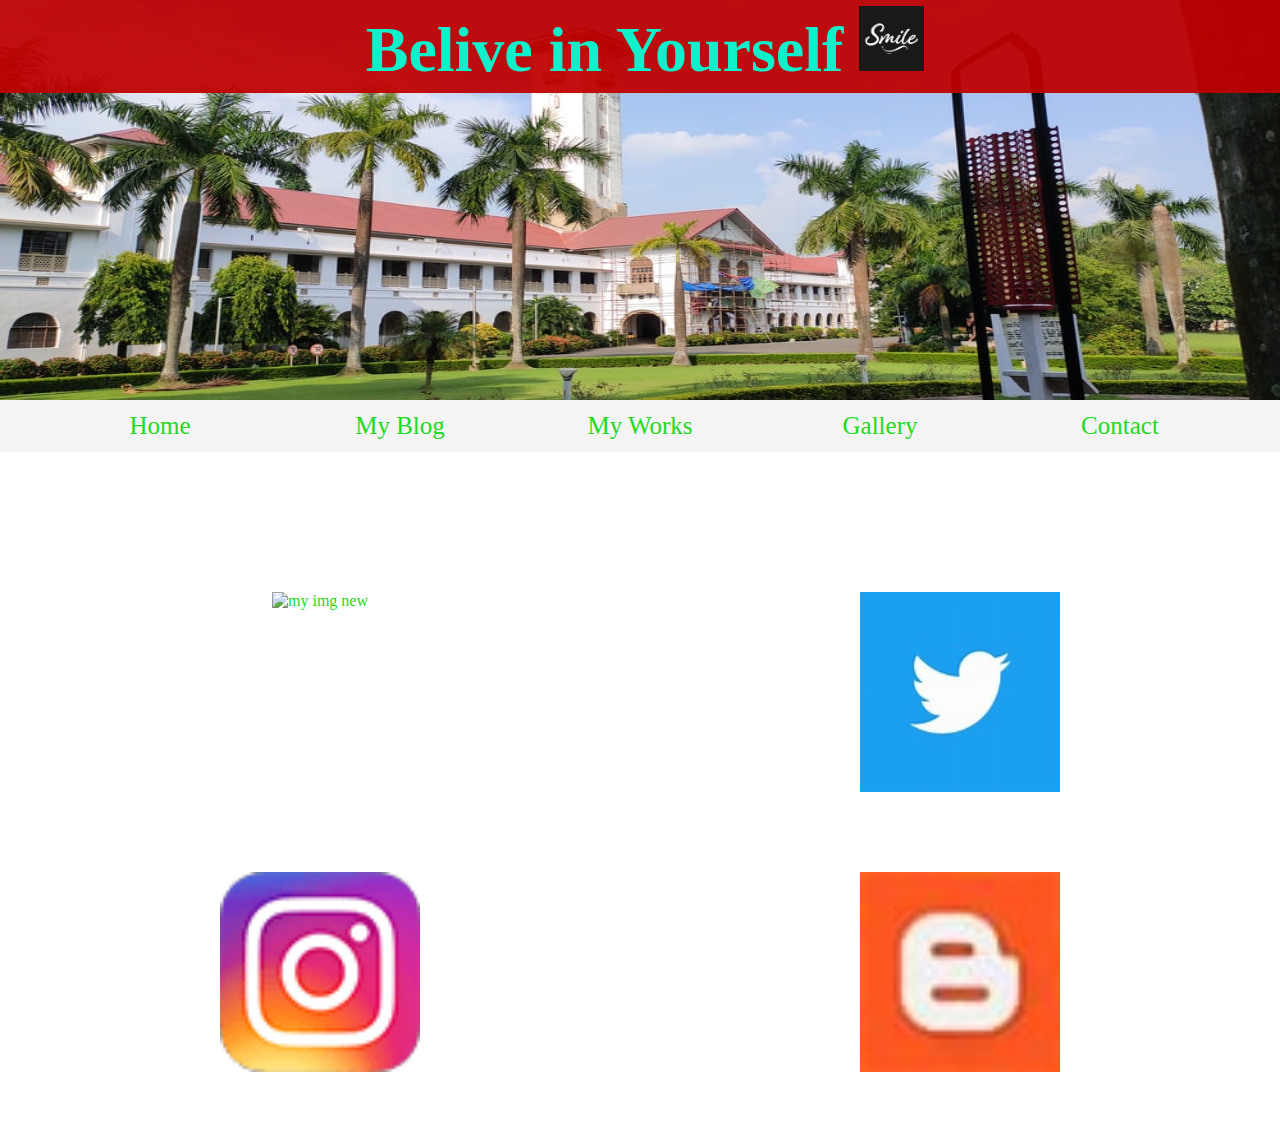
==== contacts.html @ 992b232e "Add files via upload" ====
<!DOCTYPE html>
<html lang="en">
<head>
    <meta charset="UTF-8">
    <meta http-equiv="X-UA-Compatible" content="IE=edge">
    <meta name="viewport" content="width=device-width, initial-scale=1.0">
    <title>contact</title>
    <link rel="stylesheet" href="21MI31026.html">
    <link rel="stylesheet" href="style01.css">
</head>
<body>
  <header class="w3-tangerine">
    <h1>Belive in Yourself <img src="smile.jpg" sizes="15px"> </h1>
  </header>
  <section style="margin-bottom: 0;padding-bottom: 0;height: 400px;" class="banner">
  <img src="KGP2.jpg" alt="banner">
  </section>
 
  <nav class="navigation">
      
      <ul>
          <li ><a href="21MI31026.html">Home</a>
          </li><li><a href="myblog.01.html">My Blog</a>
          </li><li><a href="mywork01.html">My Works</a>
          </li><li><a href="gallery.html">Gallery</a>
       </li><li><a href="contacts.html">Contact</a>
          
      </li>
      </ul>
  </nav>
    <div id="wrap">
        <div class="box">
          <a href="https://www.facebook.com/bkumar0750"><img src="fb.1.img" alt="my img new" height="200px" width="200px"></a>
        </div>
        <div class="box">
          <a href="https://www.twitter.com/BhuneshwarNet19 "><img src="twitter.1.jpg" alt="My image" height="200px" width="200px"></a>
        </div>
        <div class="box">
            <a href="https://www.instagram.com/bkumar0750 "><img src="insta.1.png" alt="My image" height="200px" width="200px"></a>
          </div>
        <div class="box">
          <a href="#"><img src="my blog.1.jpg" alt="My image" height="200px" width="200px"></a>
        </div>
        

        
        </div>
    <a href="contacts.html"><abbr title="More Contacts"><img src="more.1.jpg" alt="My image" class="more_contacts" height="0px" width="0px"></abbr></a>
    
</body>
</html>
---- style01.css ----
header{
    background-color: rgba(190, 0, 0, 0.938);
    text-align: center;
    position: fixed;
    width:100%;
    top:0;
    left:0;
    color: rgb(155, 40, 255);
    z-index: 3;
    
    -webkit-animation-delay: 0.1s;
    -webkit-animation-name: fontfix;
    -webkit-animation-duration: 1s;
    -webkit-animation-iteration-count: 1;
    -webkit-animation-timing-function: linear;
}

@-webkit-keyframes fontfix {
    from { opacity: 0; }
    to   { opacity: 1; }
}
.w3-tangerine {
  font-family: "Tangerine", serif;
  font-size: 32px;
  color: rgb(15, 241, 203);
  align-content: center;
}
.w3-tangerine h1 img{
    height: 65px;
    width: 65px;
    animation: oscillate 2s;
    animation-iteration-count: infinite;
}
@keyframes oscillate{
    0%{transform: rotateZ(-20deg);}
    50%{transform: rotateZ(45deg);}
    100%{transform: rotateZ(-20deg);}
}
.more_contacts{
    animation: alternate-reverse 0.1s;
    animation-iteration-count: infinite;
}
.more_contacts:hover{
    animation: shake 0.5s;
    animation-iteration-count: infinite;
    height="100px"; width="100px";
}
.inst{
    animation: forwards;
    animation-iteration-count: infinite;
    height: 100px;width: 100px;
    size-adjust: center;
}
@keyframes shake {
  0% { transform: translate(4px, 4px) rotate(0deg); }
  10% { transform: translate(-4px, -8px) rotate(-10deg); }
  20% { transform: translate(-12px, 0px) rotate(10deg); }
  30% { transform: translate(12px, 8px) rotate(0deg); }
  40% { transform: translate(4px, -4px) rotate(10deg); }
  50% { transform: translate(-4px, 8px) rotate(-10deg); }
  60% { transform: translate(-12px, 4px) rotate(0deg); }
  70% { transform: translate(12px, 4px) rotate(-10deg); }
  80% { transform: translate(-4px, -4px) rotate(10deg); }
  90% { transform: translate(4px, 8px) rotate(0deg); }
  100% { transform: translate(4px, -8px) rotate(-10deg); }
}


header h1{
    display: inline-block;
    padding: 6px 12px;
    margin-left: 10px;
}

.banner img{
    min-width: 100%;
    height:400px;
}
nav{
    padding: 0px;
    position:sticky;
    top:92px;
    box-sizing: border-box;
    z-index: 1;
    background-color: #f4f4f4;

}
footer{
    position: fixed;
    bottom:0px;
    width: 100%;
}
footer p{
    margin: 0;
    padding: 0;
    font-size: 15px;
}
body, ul, li,h1,h2, a{
    margin: 0;
    padding:0;
}

nav ul{
    max-width: 1200px;
    margin: 0px auto ;
    white-space: nowrap;
}
nav li{
    width: 20%;
    font-size: 25px;
    display: inline-block;
    text-decoration: none;
    padding: 12px 0;
    text-align: center;
}
nav li:hover{
    background-color: #70e9af;
}
 a{
    text-decoration: inherit;
    color: #21da21;
    padding: 5px 25px;
    text-align: center;
   
}
.works a:hover{
    text-shadow: 2px 2px #919191;
}
main{
    width:1200px;
    max-width: 100%;
    margin: 80px auto;
    padding: 0 40px;
    box-sizing: border-box;
}
article h2{
    color: brown;
    font-size: 35px;
}
article p{
    line-height: 2em;
    color: #4b4b4b;
}
.imgs{
    margin: 100px 0;
    white-space: nowrap;
}
.imgs li{
    display: inline-block;
    width:30%;
    margin: 50px 10%;    
}
.imgs li img{
    max-width: 100%;
    border-radius: 70px;
    transition: transform 0.6s;
    transform-style: preserve-3d;
    
}
.imgs li img:hover{
    transform: rotateY(180deg);
}
span{
    font-size: 2em;
    color: rgb(253, 123, 62);

}

.opinion{
    background-color: rgba(200,200,200,1);
    box-shadow: 0px -4px 5px 0px rgba(200,200,200,0.5);
/*box-shadow: 0px -12px 18px 0px rgba(56,56,56,1);*/
   padding: 20px 20px;
   color: #333333;
   text-shadow: #f4f4f4;
   font-size: larger;
   line-height: 1.5em;
   max-width: 100%;
}
.opinion li a img{
    transition: transform 0.5s;
}
.opinion li a img:hover{
    transform: rotate(360deg);
}
.box a img:hover{
    -webkit-filter: grayscale(100%);
  filter: grayscale(100%);
}
.round{
    border: 2px solid #929292;
    border-radius: 30px;
    padding: 5px 15px;
}
.contact{
    
    white-space: nowrap;
    box-sizing: border-box;
    size-adjust: center ;
}
.contact li{
    display: inline-block;
    width: 5%;
    margin: 5px 5%;
    size-adjust: center;
    align-items: center;
}
#wrap{
    width:100%;
    margin:100px auto;
}
.box{
    box-sizing: border-box;
    float:left;
    width:20%;
    height:200px;
    margin:40px 15%;
    text-align: center;
}
.box a img:hover{
    height: 205px;
    width: 205px;
}
section img{
    max-width: 100%;
}
p{
    font-size: 20px;
}
.intro{
    font-size: 30px;
}
/* Making the page responsive*/

@media screen and (max-width: 750px){
    .imgs li{
        width: 70%;
        display: block;
        margin: 25px auto;
    }
    .intro{font-size: 25px;}
    header{
        position: static;
    }
    .banner img{
        height: 400px;
    }
    .navigation a{
        padding: 4px 5px;
    }
    nav li{
        font-size: 20px;
    }
    
    nav{
        position: sticky;
        top:0;
    }
    .box a img{
        height: 100px;
        width: 100px;
    }
    .box a img:hover{
        height: 105px;
        width: 105px;
    }
    .w3-tangerine{
        font-size: 20px;
    }
    .w3-tangerine h1 img{
    height: 40px;
    width: 40px;
}
    .opinion li a img{
        height: 50px;
        width: 50px;
    }
    .opinion li a{

        margin: 0; 
        padding: 0;
    }
    .box a{
        padding: 0;
        margin: 0;
        align-items: center;
    }

}
@media screen and (max-width: 500px){
    .opinion li a img{
        height: 30px;
        width: 30px;
    }
    main article p{
        font-size: 15px;
    }
    .intro{font-size: 20px;}
    nav li{font-size: 15px;}
    .w3-tangerine{
        font-size: 15px;
    }
    .w3-tangerine h1 img{
    height: 30px;
    width: 30px;
}
    .box a img{
        height: 70px;
        width: 70px;
        padding: 0;
        margin: 0;
    }
    .box a img:hover{
        height: 75px;
        width: 75px;
    }
    nav li{font-size: 14px;}
    footer{    background-color: rgba(105,105,105,0.5);
    }
    footer p{
        text-align: center;
        color: white;
    }
}
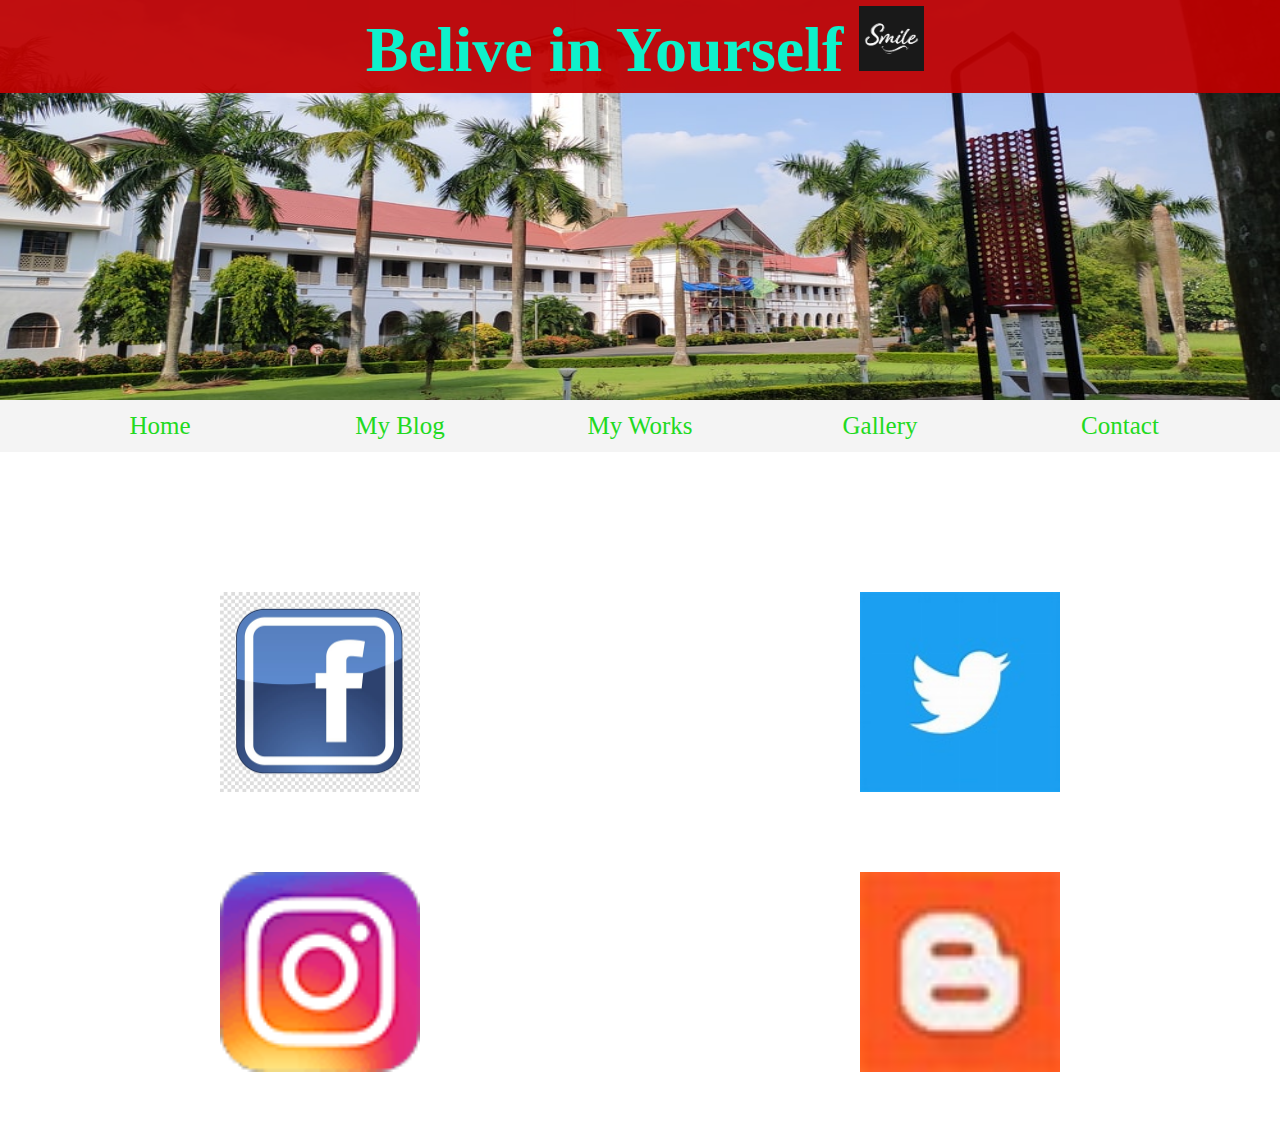
==== commit a48cb2ef: "Update contacts.html" ====
--- a/contacts.html
+++ b/contacts.html
@@ -30,7 +30,7 @@
   </nav>
     <div id="wrap">
         <div class="box">
-          <a href="https://www.facebook.com/bkumar0750"><img src="fb.1.img" alt="my img new" height="200px" width="200px"></a>
+          <a href="https://www.facebook.com/bkumar0750"><img src="fb.1.jpg" alt="my img new" height="200px" width="200px"></a>
         </div>
         <div class="box">
           <a href="https://www.twitter.com/BhuneshwarNet19 "><img src="twitter.1.jpg" alt="My image" height="200px" width="200px"></a>
@@ -48,4 +48,4 @@
     <a href="contacts.html"><abbr title="More Contacts"><img src="more.1.jpg" alt="My image" class="more_contacts" height="0px" width="0px"></abbr></a>
     
 </body>
-</html>+</html>
